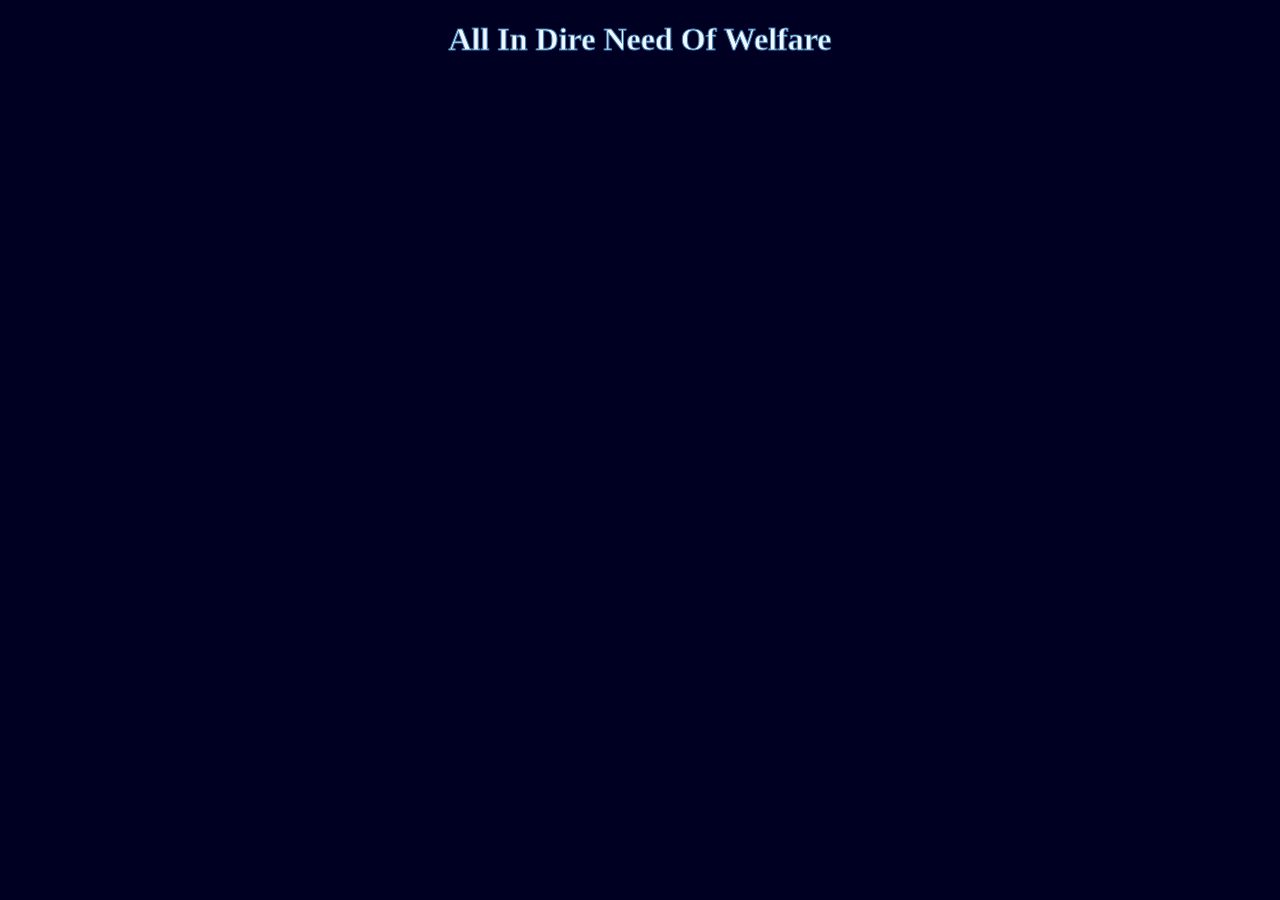
==== actual site/index.html @ 892d97d1 "cant find verity added summroe styling and cant find verity" ====
<!DOCTYPE html>
<html lang="en-AU">
    <head>
        <meta charset="UTF-8">
        <meta name="viewport", content="width=device-width" initial-scale="1.0">
        <title>AIDNOW</title>
        <link rel="icon" type="image/png" href="image_assets\verity.png">
        <link rel=stylesheet href="stylesheet.css">
    </head>
    <body>
        <div class="grid-container">
            <h1>All In Dire Need Of Welfare</h1>
        </div>
        
    </body>
    </html>
---- actual site/stylesheet.css ----
html {
    background-color: rgb(0, 0, 34);
    font-family: 'Trebuchet MS';
}

h1 {
    color: aliceblue;
    -webkit-text-stroke: 1px;
    -webkit-text-stroke-color: rgb(59, 119, 172);
    text-align: center;
    animation-name: Opener;
    animation-duration: 3s;
}

.index_grid {
    .grid_container {
        display: inline-grid;
        grid-template-columns: 2fr 1fr 1fr;
        padding: 10px;
        grid-template-rows: 100px 1fr;
        width: fit-content;
    }

    .item {
        background-color: antiquewhite;
        border: 1px solid black;
        padding: 15px;
        justify-content: center;
        align-content: center;
        text-align: center;

    }

    .item2 {
        background-color: antiquewhite;
        border: 1px solid black;
        padding-left: 15px;
        justify-content: center;
        align-content: center;
        text-align: left;
        grid-column: span 1;
    }
}
.item3 {
    background-color: antiquewhite;
    border: 1px solid black;    
    padding: 20px;
    justify-content: center;
    align-content: center;
    text-align: left;
    grid-column: span 2;
}

@keyframes Opener {
    from {opacity: 0%; top: 100px}
    to {opacity: 100%; top: 0px}
}
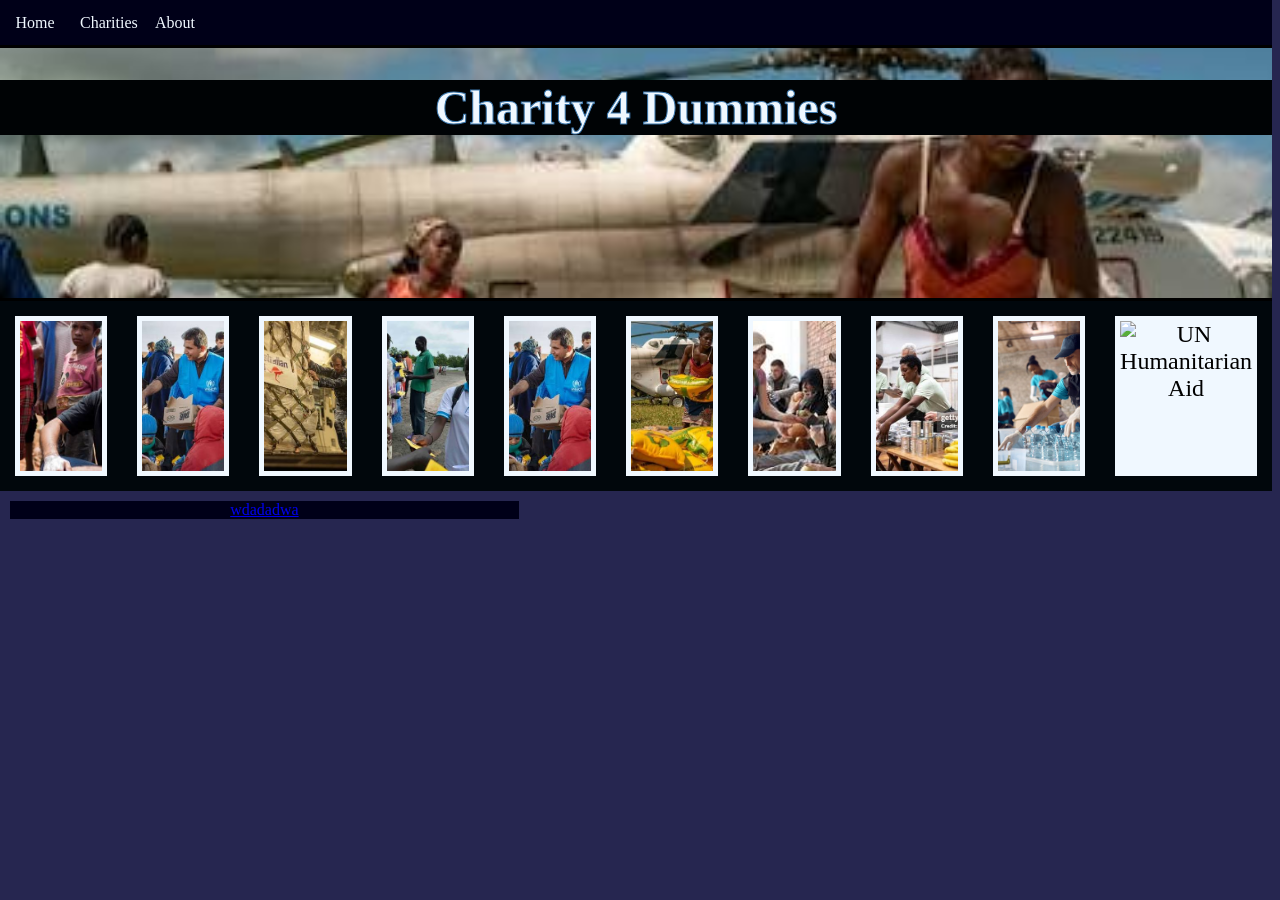
==== commit 7c8ad38b: "nonfunctioning has index, flashy cool effects and disclaimers, but still doesn't actually work... ge" ====
--- a/actual site/index.html
+++ b/actual site/index.html
@@ -3,14 +3,37 @@
     <head>
         <meta charset="UTF-8">
         <meta name="viewport", content="width=device-width" initial-scale="1.0">
-        <title>AIDNOW</title>
-        <link rel="icon" type="image/png" href="image_assets\verity.png">
+        <title>Charities4Dummies</title>
+        <!--href="", when search out of the folder, add a '..\'. each one signals one level up the path. thanks Google and Gemini-->
+        <link rel="icon" type="image/png" href="..\image_assets\logov3.png">
         <link rel=stylesheet href="stylesheet.css">
     </head>
-    <body>
-        <div class="grid-container">
-            <h1>All In Dire Need Of Welfare</h1>
+    <body>   
+        <nav>
+            <ul>
+                <li><a href="index.html">Home</a></li>
+                <li><a href="list.html">Charities</a></li>
+                <li><a href="about + disclaimers.html">About</a></li>
+            </ul>
+        </nav>
+            
+        <div class="header_area">
+            <h1 id="primary_header">Charity 4 Dummies</h1>
+        </div>    
+        <div class="index-banner">
+            <div><img src="..\image_assets\gallery\RedCrossInternationalAid.jpg" alt="Red Cross International Aid"></div>
+            <div><img src="..\image_assets\gallery\images.jpg" alt="UN Humanitarian Aid"></div>
+            <div><img src="..\image_assets\gallery\RAAF Flights.jpg" alt="RAAF Aid Flights"></div>
+            <div><img src="..\image_assets\gallery\Oxfam.jpg" alt="Oxfam Article"></div>
+            <div><img src="..\image_assets\gallery\images.jpg" alt="UN Humanitarian Aid"></div>
+            <div><img src="..\image_assets\gallery\DiplomaticCourierArticle.jpg" alt="Diplomatic Courier Article"></div>
+            <div><img src="..\image_assets\gallery\adobe_stock_aid.jpg" alt="Adobe Stock Image"></div>
+            <div><img src="..\image_assets\gallery\GettyStockImg.jpg" alt="Getty Stock Image"></div>
+            <div><img src="..\image_assets\gallery\AdobeStock2.jpg" alt="Adobe Stock Image 2"></div>
+            <div><img src="..\image_assets\images.jpg" alt="UN Humanitarian Aid"></div>
         </div>
-        
+        <div class="itemgrid_index">
+            <a href="list.html" class="button-styled-link">wdadadwa</a>
+        </div>
     </body>
-    </html>+</html>
--- a/actual site/stylesheet.css
+++ b/actual site/stylesheet.css
@@ -1,57 +1,190 @@
 html {
-    background-color: rgb(0, 0, 34);
+    background-color: rgb(38, 38, 80);
     font-family: 'Trebuchet MS';
 }
 
-h1 {
+body {
+    margin-top: 0;
+    margin-left: 0;
+}
+
+
+/*w3 schools for this :)*/
+.index-banner {
+    display: flex;
+    opacity: 50;
+    background-color: rgb(1, 7, 12);
+    height: fit-content;
+    animation-name: Opener;
+    animation-duration: 1s;
+}
+
+.header_area {
+    width: 100%; height: 250px;
+    background-image: url("../image_assets/gallery/DiplomaticCourierArticle.jpg");
+    background-repeat: no-repeat;
+    background-size: cover;
+    background-attachment: fixed;
+    border-bottom: #000018; border-top: #000018;
+    border-bottom-width: 5px; border-top-width: 5px;
+    border-bottom: solid; border-top: solid;
+}
+
+/*edits all div objects inside flex_container*/
+.index-banner div {
+    height: 150px; width: 150px;
+    margin: 15px;
+    padding: 5px;
+    justify-content: center;
+    text-align: center;
+    font-size: x-large;
+    background-color: aliceblue;
+}
+
+/* in order to fit in obj, you need this, as well as the width, heigh 100%*/
+.index-banner div img {
+    object-fit: cover;
+    width: 100%; height: 100%;
+}
+
+.index-banner div:hover {
+    transform: scale(1.05);
+    transition:ease-in-out 0.05s
+}
+
+/*used external source for :not()*/
+.flex_container div:not(:hover) {
+    transform: scale(1);
+    transition: ease-out 0.05s;
+}
+/*thx w3*/
+@keyframes Opener {
+    from {opacity: 0%; transform: translateY(5px);}
+    to {opacity: 100%; transform: translate();}
+}
+
+/*use a # for ids, which are used once per page. thx w3*/
+#primary_header {
+    position: relative;
     color: aliceblue;
     -webkit-text-stroke: 1px;
-    -webkit-text-stroke-color: rgb(59, 119, 172);
+    -webkit-text-stroke-color: #3b77ac;
     text-align: center;
     animation-name: Opener;
-    animation-duration: 3s;
+    animation-duration: 1s;
+    font-size: 48px;
+    background-color: rgb(0, 3, 5);
+    
 }
 
-.index_grid {
-    .grid_container {
-        display: inline-grid;
-        grid-template-columns: 2fr 1fr 1fr;
-        padding: 10px;
-        grid-template-rows: 100px 1fr;
-        width: fit-content;
-    }
+.content-grid {
+    display: inline-grid;
+    width: 100%;
+    grid-template-columns: 200px 1fr;
+    grid-template-rows: 1fr 1fr 1fr;
+    padding:10px;
+}
+/*
+.gridImg {
+    margin: 20px;
+    padding: 10px;
+    justify-content: center;
+}*
+*/
 
-    .item {
-        background-color: antiquewhite;
-        border: 1px solid black;
-        padding: 15px;
-        justify-content: center;
-        align-content: center;
-        text-align: center;
+.grid-Img {
 
-    }
+/*google helped find object-fit*/
+    width: 100%; height: 100%;
+    grid-column: span 150px;
+    grid-row: span 1;
+    padding-right: 5px;
+}
 
-    .item2 {
-        background-color: antiquewhite;
-        border: 1px solid black;
-        padding-left: 15px;
-        justify-content: center;
-        align-content: center;
-        text-align: left;
-        grid-column: span 1;
-    }
+.grid-Img img {
+    object-fit: cover;
+    border-width: 5px;
+    border-color: black;
+    border-radius: 15%;
+    border-style: solid;
+
 }
-.item3 {
+
+.grid-Text{
     background-color: antiquewhite;
-    border: 1px solid black;    
     padding: 20px;
+    margin: 5px;
     justify-content: center;
     align-content: center;
     text-align: left;
-    grid-column: span 2;
+    grid-column: span 1;
+    grid-row:  span 1;
 }
 
-@keyframes Opener {
-    from {opacity: 0%; top: 100px}
-    to {opacity: 100%; top: 0px}
+
+/*https://www.w3schools.com/css/css_navbar_horizontal.asp*/
+nav {
+    background-color: #000018;
+
 }
+
+nav ul {
+    list-style-type: none;
+    display: flex;
+    padding: 0;
+    margin: 0;
+}
+
+ul li {
+    padding: 5px;
+    margin: 5px;
+    width: 50px; height: 25px;
+    text-align: center;
+    align-content: center;
+}
+
+ul li a {
+    color: aliceblue;
+    text-decoration: none;
+}
+
+ul :hover 
+{
+    background-color: #252549;
+    transform: scale(1.1);
+    transition: ease-in-out 0.1s;
+}
+
+/*https://www.w3schools.com/css/css3_buttons.asp*/
+.styled-button {
+    width: 200px; height: 75px;
+    border: none;
+    border-radius: 5%;
+    background-color: #5a81a3;
+    font-size: 24px;
+    color: aliceblue;
+    box-shadow: #252549;
+    cursor: pointer
+}
+.styled-button :hover
+{
+    background-color:#314c63;
+}
+
+.itemgrid_index 
+{
+    align-self: center;
+    display: inline-grid;
+    width: 80%;
+    grid-template-columns: 1fr 1fr;
+    grid-template-rows: 1fr 1fr;
+    padding: 10px;
+    justify-content: space-evenly;
+}
+
+.button-styled-link {
+    text-align: center;
+    justify-content: center;
+    align-content: center;
+    background-color: #000018;
+}
